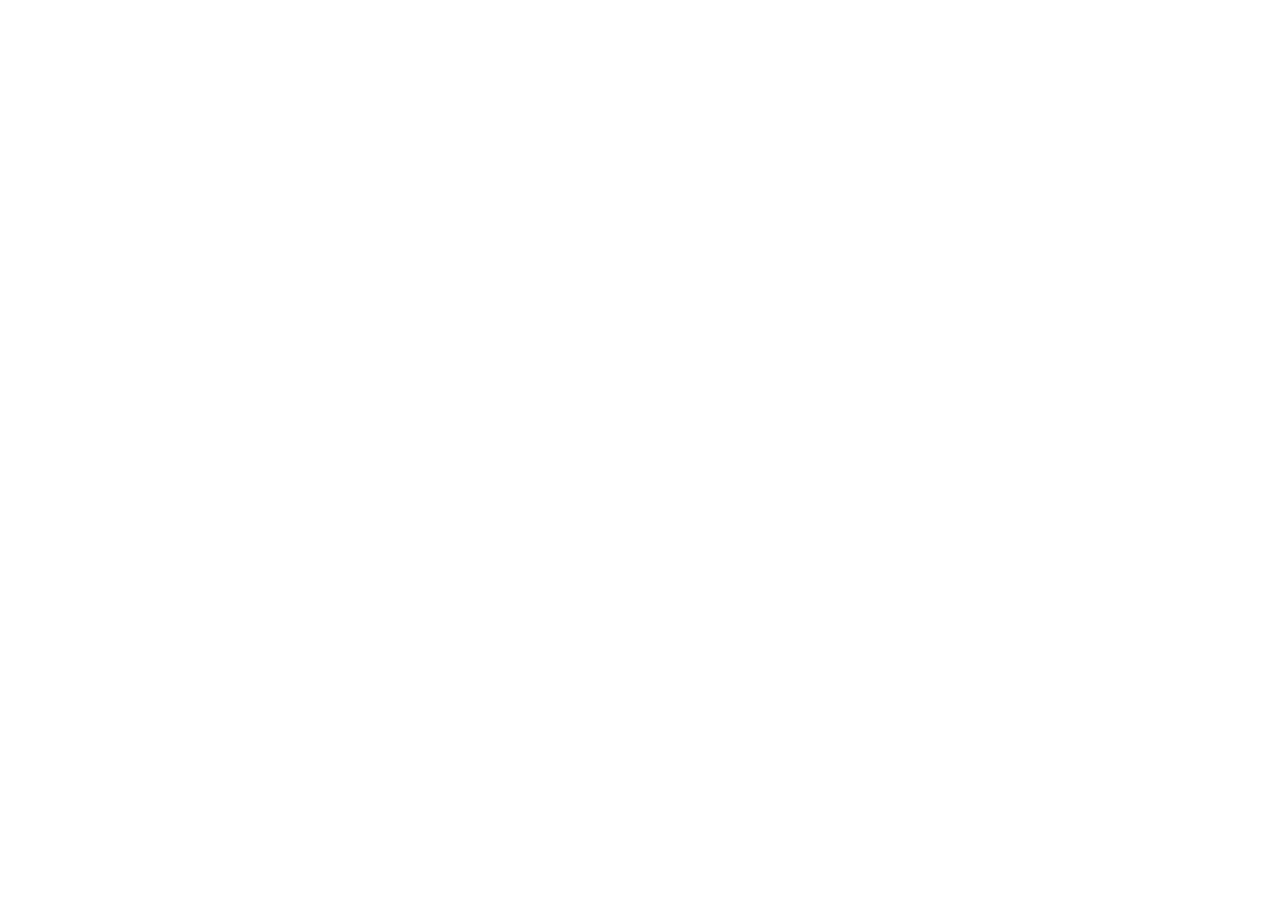
==== index.html @ d7e6ea06 "boiler code" ====
<!DOCTYPE html>
<html lang="en">
  <head>
    <meta charset="UTF-8" />
    <meta http-equiv="X-UA-Compatible" content="IE=edge" />
    <meta name="viewport" content="width=device-width, initial-scale=1.0" />

    <link rel="preconnect" href="https://fonts.googleapis.com" />
    <link rel="preconnect" href="https://fonts.gstatic.com" crossorigin />
    <link
      href="https://fonts.googleapis.com/css2?family=Poppins:ital,wght@0,100;0,200;0,300;0,400;0,500;0,600;0,700;0,800;0,900;1,100;1,200;1,300;1,400;1,500;1,600;1,700;1,800;1,900&display=swap"
      rel="stylesheet"
    />

    <link
      rel="stylesheet"
      href="https://cdnjs.cloudflare.com/ajax/libs/font-awesome/6.5.2/css/all.min.css"
      integrity="sha512-SnH5WK+bZxgPHs44uWIX+LLJAJ9/2PkPKZ5QiAj6Ta86w+fsb2TkcmfRyVX3pBnMFcV7oQPJkl9QevSCWr3W6A=="
      crossorigin="anonymous"
      referrerpolicy="no-referrer"
    />

    <link rel="stylesheet" href="styles.css" />

    <title>Document</title>
  </head>
  <body></body>
</html>
---- styles.css ----
@import url("https://fonts.googleapis.com/css2?family=Poppins&display=swap");

body {
  font-family: "Poppins", sans-serif;
  padding: 4em 8em 4em 8em;
}

a {
  text-decoration: none;
  color: black;
}

.selection-text-grid {
  display: flex;
  justify-content: flex-start;
  gap: 3em;
  vertical-align: top;
  align-items: center;
}

#name-box {
  display: flex;
  justify-content: flex-start;
  gap: 3em;
  font-size: 3rem;
  height: 4em;
}

.name-text {
  flex: 1;
}

.night-mode-button {
  padding-top: 2.5em;
  margin-right: 3em;
}

label {
  width: 125px;
  height: 50px;
  position: relative;
  display: block;
  background: #ebebeb;
  border-radius: 50px;
  box-shadow: inset 0px 1.25px 3.75px rgba(0, 0, 0, 0.4),
    inset 0px -1.25px 3.75px rgba(255, 255, 255, 0.4);
  cursor: pointer;
  transition: 0.3s;
}

label:after {
  content: "";
  width: 45px;
  height: 45px;
  position: absolute;
  top: 2.5px;
  left: 2.5px;
  background: linear-gradient(180deg, #ffcc89, #d8860b);
  border-radius: 45px;
  box-shadow: 0px 1.25px 2.5px rgba(0, 0, 0, 0.2);
  transition: 0.3s;
}

input {
  width: 0;
  height: 0;
  visibility: hidden;
}

input:checked + label {
  background: #242424;
}

input:checked + label:after {
  left: 122.5px;
  transform: translateX(-100%);
  background: linear-gradient(180deg, #777, #3a3a3a);
}

label:active:after {
  width: 65px;
}

.background {
  width: 100vw;
  height: 100vh;
  background: #fff;
  z-index: -1;
  position: absolute;
  transition: 0.3s;
}

input:checked + label + .background {
  background: #242424;
}
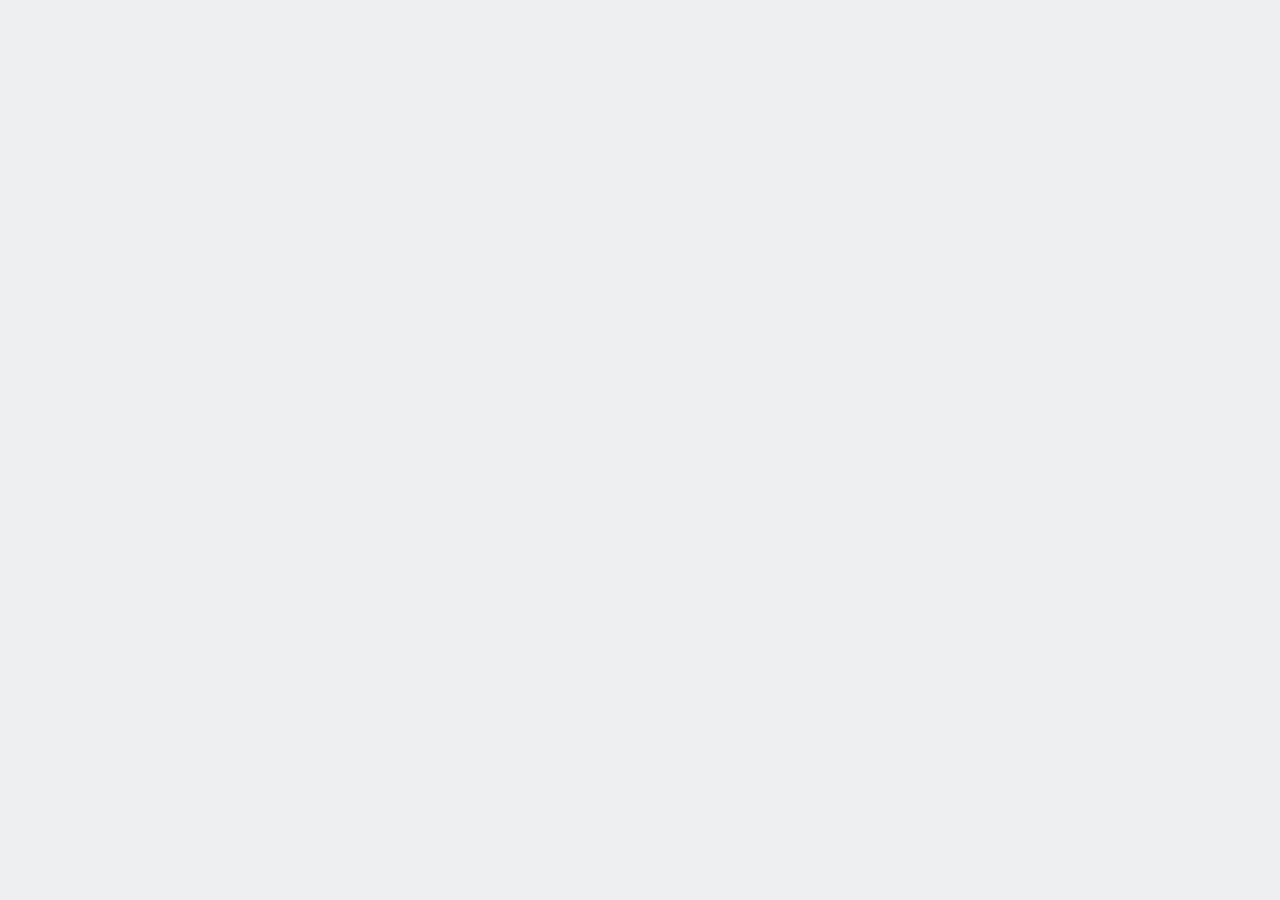
==== commit d22971a5: "css boiler" ====
--- a/index.html
+++ b/index.html
@@ -22,7 +22,21 @@
 
     <link rel="stylesheet" href="styles.css" />
 
-    <title>Document</title>
+    <title>Portfolio</title>
   </head>
-  <body></body>
+  <body>
+    <!-- Navigation Bar-->
+    <nav></nav>
+
+    <main>
+      <!-- HERO SECTION-->
+      <section></section>
+      <!-- SKILLS -->
+      <section id="skills"></section>
+      <!-- TESTIMONY -->
+      <section id="testimony"></section>
+      <!-- CONTACT-->
+      <section id="contact"></section>
+    </main>
+  </body>
 </html>
--- a/styles.css
+++ b/styles.css
@@ -1,95 +1,25 @@
-@import url("https://fonts.googleapis.com/css2?family=Poppins&display=swap");
+:root {
+  --text-color: #1a1c20;
+  --link-color: #4a67ee;
+  --background-color: #eeeff1;
+}
+
+* {
+  margin: 0;
+  padding: 0;
+  box-sizing: border-box;
+}
+
+html {
+  scroll-behavior: smooth;
+}
 
 body {
   font-family: "Poppins", sans-serif;
-  padding: 4em 8em 4em 8em;
+  background-color: var(--background-color);
 }
 
 a {
+  color: var(--link-color);
   text-decoration: none;
-  color: black;
 }
-
-.selection-text-grid {
-  display: flex;
-  justify-content: flex-start;
-  gap: 3em;
-  vertical-align: top;
-  align-items: center;
-}
-
-#name-box {
-  display: flex;
-  justify-content: flex-start;
-  gap: 3em;
-  font-size: 3rem;
-  height: 4em;
-}
-
-.name-text {
-  flex: 1;
-}
-
-.night-mode-button {
-  padding-top: 2.5em;
-  margin-right: 3em;
-}
-
-label {
-  width: 125px;
-  height: 50px;
-  position: relative;
-  display: block;
-  background: #ebebeb;
-  border-radius: 50px;
-  box-shadow: inset 0px 1.25px 3.75px rgba(0, 0, 0, 0.4),
-    inset 0px -1.25px 3.75px rgba(255, 255, 255, 0.4);
-  cursor: pointer;
-  transition: 0.3s;
-}
-
-label:after {
-  content: "";
-  width: 45px;
-  height: 45px;
-  position: absolute;
-  top: 2.5px;
-  left: 2.5px;
-  background: linear-gradient(180deg, #ffcc89, #d8860b);
-  border-radius: 45px;
-  box-shadow: 0px 1.25px 2.5px rgba(0, 0, 0, 0.2);
-  transition: 0.3s;
-}
-
-input {
-  width: 0;
-  height: 0;
-  visibility: hidden;
-}
-
-input:checked + label {
-  background: #242424;
-}
-
-input:checked + label:after {
-  left: 122.5px;
-  transform: translateX(-100%);
-  background: linear-gradient(180deg, #777, #3a3a3a);
-}
-
-label:active:after {
-  width: 65px;
-}
-
-.background {
-  width: 100vw;
-  height: 100vh;
-  background: #fff;
-  z-index: -1;
-  position: absolute;
-  transition: 0.3s;
-}
-
-input:checked + label + .background {
-  background: #242424;
-}
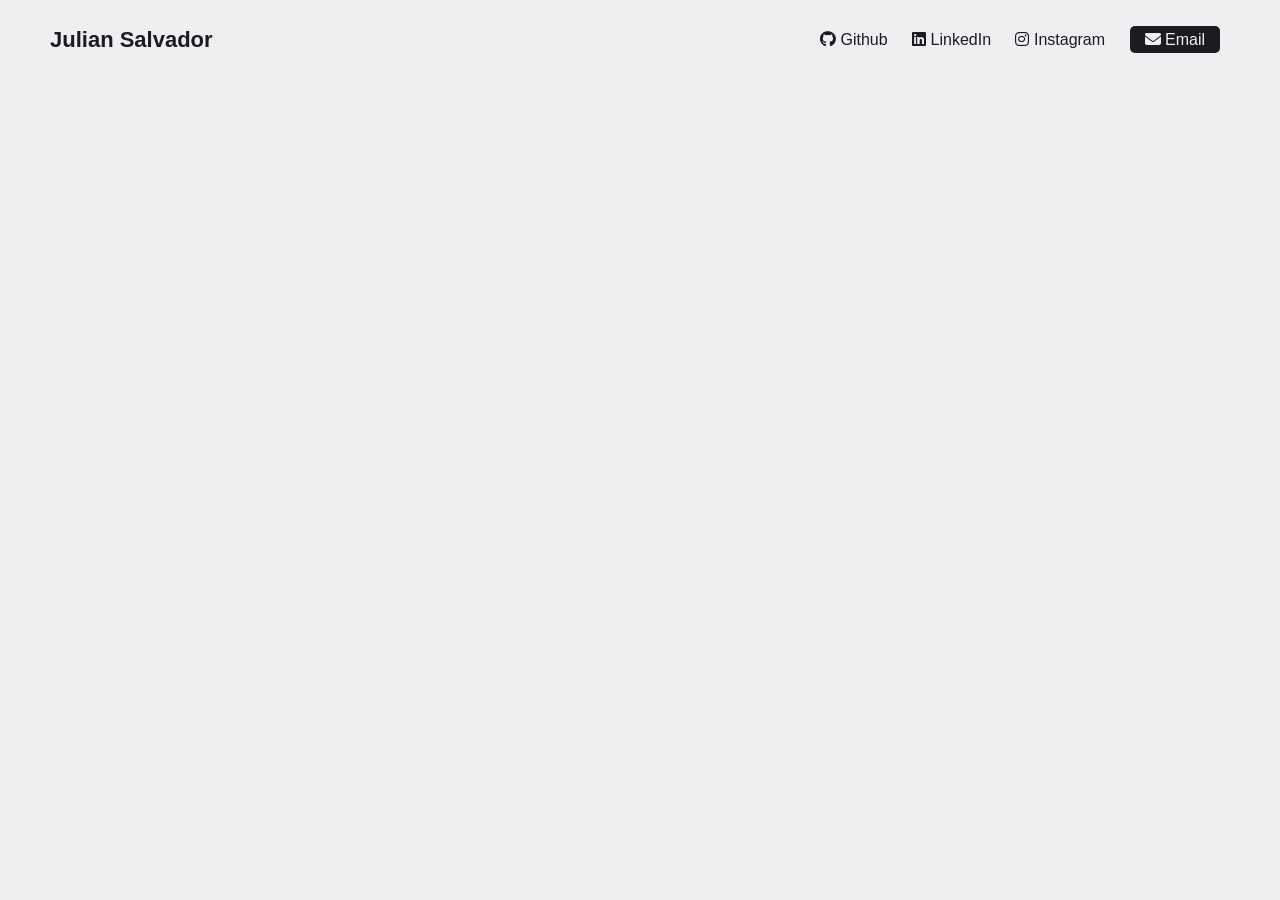
==== commit bb57d97f: "navbar links, includes linkedin, insta, gmail, and github" ====
--- a/index.html
+++ b/index.html
@@ -26,7 +26,45 @@
   </head>
   <body>
     <!-- Navigation Bar-->
-    <nav></nav>
+    <nav>
+      <div class="left">
+        <a href="/">Julian Salvador</a>
+      </div>
+      <div class="right">
+        <a
+          href="https://github.com/juliansalvador727/"
+          target="_blank"
+          rel="noopener noreferrer"
+        >
+          <i class="fa-brands fa-github"></i>
+          <span>Github</span>
+        </a>
+        <a
+          href="https://www.linkedin.com/in/julian-salvador727"
+          target="_blank"
+          rel="noopener noreferrer"
+        >
+          <i class="fa-brands fa-linkedin"></i>
+          <span>LinkedIn</span>
+        </a>
+        <a
+          href="https://www.instagram.com/jjulian_salvador/"
+          target="_blank"
+          rel="noopener noreferrer"
+        >
+          <i class="fa-brands fa-instagram"></i>
+          <span>Instagram</span>
+        </a>
+        <a
+          href="mailto:juliansalvador727@gmail.com"
+          target="_blank"
+          rel="noopener noreferrer"
+        >
+          <i class="fa-solid fa-envelope"></i>
+          <span>Email</span>
+        </a>
+      </div>
+    </nav>
 
     <main>
       <!-- HERO SECTION-->
--- a/styles.css
+++ b/styles.css
@@ -23,3 +23,32 @@
   color: var(--link-color);
   text-decoration: none;
 }
+
+/* NAVIGATION BAR*/
+
+nav {
+  display: flex;
+  justify-content: space-between;
+  align-items: center;
+
+  padding: 0 50px;
+  height: 80px;
+}
+
+nav .left a {
+  color: var(--text-color);
+  font-size: 22px;
+  font-weight: 600;
+}
+
+nav .right a {
+  color: var(--text-color);
+  margin: 0 10px;
+}
+
+nav .right a:last-child {
+  color: var(--background-color);
+  background-color: var(--text-color);
+  padding: 5px 15px;
+  border-radius: 5px;
+}
